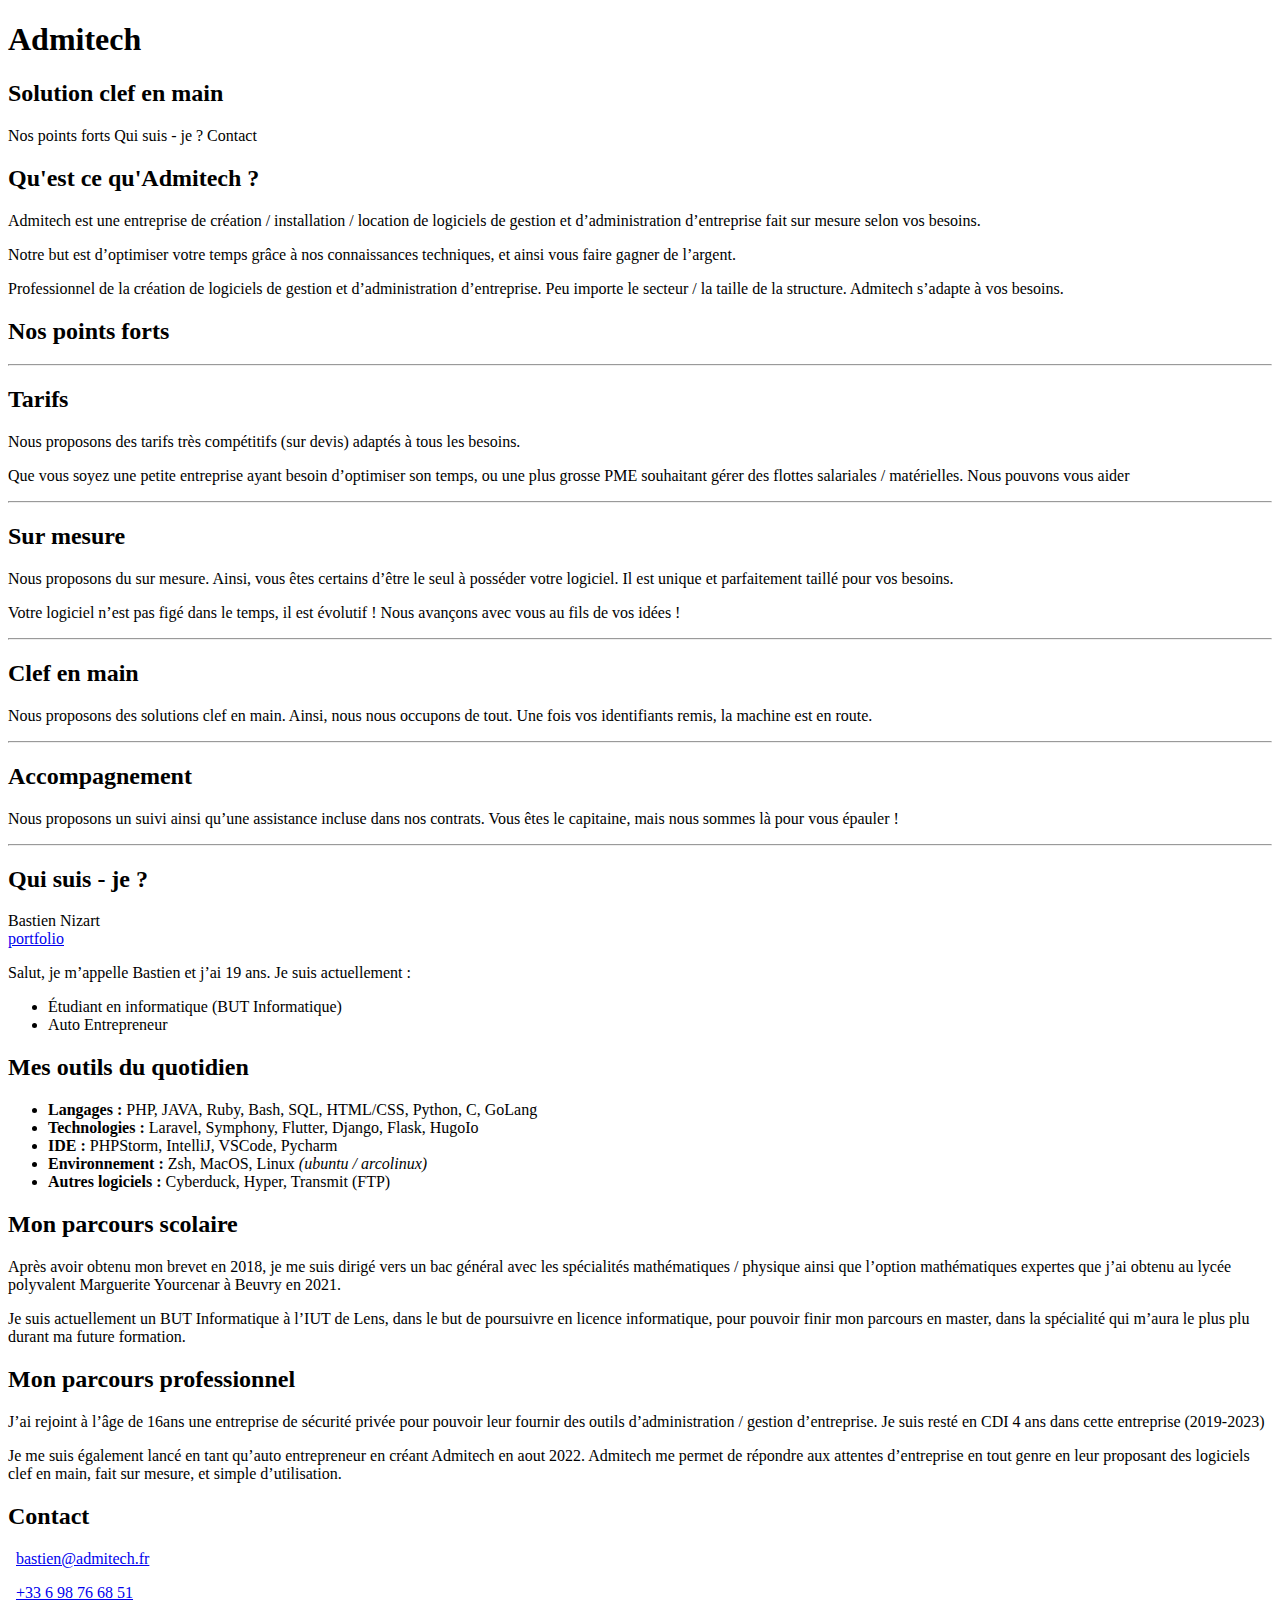
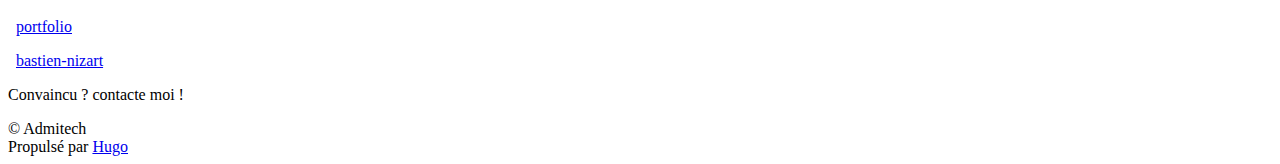
==== public/index.html @ 30ddb132 "init of the project" ====
<!DOCTYPE html>
<html><meta http-equiv="Content-Type" content="text/html" charset="UTF-8" />
<meta http-equiv="X-UA-Compatible" content="IE=edge,chrome=1" />

<title>Admitech</title>


  <link rel="shortcut icon" href="https://admitech.fr/images/favicon.png" type="image/png"
/>


  <meta name="description" content="Creation de logiciel auto entreprise"
/>

  <meta name="keywords" content="some, keywords, for, seo, you, know, google, duckduckgo, and, such"
/>
<meta name="referrer" content="no-referrer-when-downgrade" />

<meta name="HandheldFriendly" content="True" />
<meta name="MobileOptimized" content="320" />
<meta name="viewport" content="width=device-width, initial-scale=1.0" />

<link rel="stylesheet" href="https://admitech.fr/css/screen.css" />
<link rel="stylesheet" href="https://admitech.fr/css/fonts.css" type="text/css" />
<link
  rel="stylesheet"
  href="https://admitech.fr/fork-awesome/css/fork-awesome.min.css"
  type="text/css"
/>

<meta property="og:title" content="" />
<meta property="og:description" content="Creation de logiciel auto entreprise" />
<meta property="og:type" content="website" />
<meta property="og:url" content="https://admitech.fr/" /><meta property="og:image" content="https://admitech.fr/images/cover-image.jpg"/>


<meta name="twitter:card" content="summary_large_image"/>
<meta name="twitter:image" content="https://admitech.fr/images/cover-image.jpg"/>

<meta name="twitter:title" content=""/>
<meta name="twitter:description" content="Creation de logiciel auto entreprise"/>

<meta itemprop="name" content="">
<meta itemprop="description" content="Creation de logiciel auto entreprise">


<body>



<header id="site-head" >
    <div class="vertical">
        <div id="site-head-content" class="inner">

            <h1 class="blog-title">Admitech</h1>
            <h2 class="blog-description">Solution clef en main</h2>

            
                 <a class='btn site-menu' data-title-anchor='nos-points-forts'>Nos points forts</a>
            
                 <a class='btn site-menu' data-title-anchor='qui-suis---je-'>Qui suis - je ?</a>
            
                 <a class='btn site-menu' data-title-anchor='contact'>Contact</a>
            
            <i id='header-arrow' class="fa fa-angle-down"></i>
        </div>
    </div>
</header>
<main class="content" role="main">

    <div class='fixed-nav'>
    </div>
    
        <div class='post-holder'>
            <article id='quest-ce-quadmitech-' class='post first '>
                <header class="post-header">
                    <h2 class="post-title">Qu&#39;est ce qu&#39;Admitech ?</h2>
                </header>
                <section class="post-content">
                    <p>Admitech est une entreprise de création / installation / location de logiciels de gestion et d&rsquo;administration d&rsquo;entreprise fait sur mesure selon vos besoins.</p>
<p>Notre but est d&rsquo;optimiser votre temps grâce à nos connaissances techniques, et ainsi vous faire gagner de l&rsquo;argent.</p>
<p>Professionnel de la création de logiciels de gestion et d&rsquo;administration d&rsquo;entreprise.
Peu importe le secteur / la taille de la structure. Admitech s&rsquo;adapte à vos besoins.</p>

                </section>
            </article>
            <div class='post-after'></div>
        </div>
    
        <div class='post-holder'>
            <article id='nos-points-forts' class='post  '>
                <header class="post-header">
                    <h2 class="post-title">Nos points forts</h2>
                </header>
                <section class="post-content">
                    <hr>
<h2 id="tarifs">Tarifs</h2>
<p>Nous proposons des tarifs très compétitifs (sur devis) adaptés à tous les besoins.</p>
<p>Que vous soyez une petite entreprise ayant besoin d&rsquo;optimiser son temps, ou une plus grosse PME souhaitant gérer des flottes salariales / matérielles. Nous pouvons vous aider</p>
<hr>
<h2 id="sur-mesure">Sur mesure</h2>
<p>Nous proposons du sur mesure. Ainsi, vous êtes certains d&rsquo;être le seul à posséder votre logiciel. Il est unique et parfaitement taillé pour vos besoins.</p>
<p>Votre logiciel n&rsquo;est pas figé dans le temps, il est évolutif ! Nous avançons avec vous au fils de vos idées !</p>
<hr>
<h2 id="clef-en-main">Clef en main</h2>
<p>Nous proposons des solutions clef en main. Ainsi, nous nous occupons de tout. Une fois vos identifiants remis, la machine est en route.</p>
<hr>
<h2 id="accompagnement">Accompagnement</h2>
<p>Nous proposons un suivi ainsi qu&rsquo;une assistance incluse dans nos contrats. Vous êtes le capitaine, mais nous sommes là pour vous épauler !</p>
<hr>

                </section>
            </article>
            <div class='post-after'></div>
        </div>
    
        <div class='post-holder'>
            <article id='qui-suis---je-' class='post  '>
                <header class="post-header">
                    <h2 class="post-title">Qui suis - je ?</h2>
                </header>
                <section class="post-content">
                    <p>Bastien Nizart <br>
<a href="https://bastien.nizart.me">portfolio</a></p>
<p>Salut, je m&rsquo;appelle Bastien et j&rsquo;ai 19 ans. Je suis actuellement :</p>
<ul>
<li>Étudiant en informatique (BUT Informatique)</li>
<li>Auto Entrepreneur</li>
</ul>
<h2 id="mes-outils-du-quotidien">Mes outils du quotidien</h2>
<ul>
<li><strong>Langages :</strong> PHP, JAVA, Ruby, Bash, SQL, HTML/CSS, Python, C, GoLang</li>
<li><strong>Technologies :</strong>  Laravel, Symphony, Flutter, Django, Flask, HugoIo</li>
<li><strong>IDE :</strong> PHPStorm, IntelliJ, VSCode, Pycharm</li>
<li><strong>Environnement :</strong> Zsh, MacOS, Linux <em>(ubuntu / arcolinux)</em></li>
<li><strong>Autres logiciels :</strong> Cyberduck, Hyper, Transmit (FTP)</li>
</ul>
<h2 id="mon-parcours-scolaire">Mon parcours scolaire</h2>
<p>Après avoir obtenu mon brevet en 2018, je me suis dirigé vers un bac général avec les spécialités mathématiques / physique ainsi que l&rsquo;option mathématiques expertes que j&rsquo;ai obtenu au lycée polyvalent Marguerite Yourcenar à Beuvry en 2021.</p>
<p>Je suis actuellement un BUT Informatique à l&rsquo;IUT de Lens, dans le but de poursuivre en licence informatique, pour pouvoir finir mon parcours en master, dans la spécialité qui m&rsquo;aura le plus plu durant ma future formation.</p>
<h2 id="mon-parcours-professionnel">Mon parcours professionnel</h2>
<p>J&rsquo;ai rejoint à l&rsquo;âge de 16ans une entreprise de sécurité privée pour pouvoir leur fournir des outils d&rsquo;administration / gestion d&rsquo;entreprise. Je suis resté en CDI 4 ans dans cette entreprise (2019-2023)</p>
<p>Je me suis également lancé en tant qu&rsquo;auto entrepreneur en créant Admitech en aout 2022. Admitech me permet de répondre aux attentes d&rsquo;entreprise en tout genre en leur proposant des logiciels clef en main, fait sur mesure, et simple d&rsquo;utilisation.</p>

                </section>
            </article>
            <div class='post-after'></div>
        </div>
    
        <div class='post-holder'>
            <article id='contact' class='post  last'>
                <header class="post-header">
                    <h2 class="post-title">Contact</h2>
                </header>
                <section class="post-content">
                    <p><i class="fa fa-envelope"></i>   <a href="mailto:your-email@your-domain.com">bastien@admitech.fr</a></p>
<p><i class="fa fa-phone"></i>   <a href="tel:+33698766851">+33 6 98 76 68 51</a></p>
<p><i class="fa fa-user"></i>   <a href="https://bastien.nizart.me">portfolio</a></p>
<p><i class="fa fa-linkedin"></i>   <a href="https://www.linkedin.com/in/bastien-nizart/">bastien-nizart</a></p>
<p>Convaincu ? contacte moi !</p>

                </section>
            </article>
            <div class='post-after'></div>
        </div>
    
</main>
<footer class="site-footer">
  <div class="inner">
    
      <section class="copyright">© Admitech</section>


    <section></section>
    
      <section>
        Propulsé par <a href="https://gohugo.io/">Hugo</a>
      </section>

  </div>
</footer>

    <script type="text/javascript" src='https://admitech.fr/js/jquery-3.6.0.min.js'></script>

    
    <script type="text/javascript" src='https://admitech.fr/js/icons.js'></script>
    <script type="text/javascript" src='https://admitech.fr/js/index.js'></script>
    
</body>
</html>
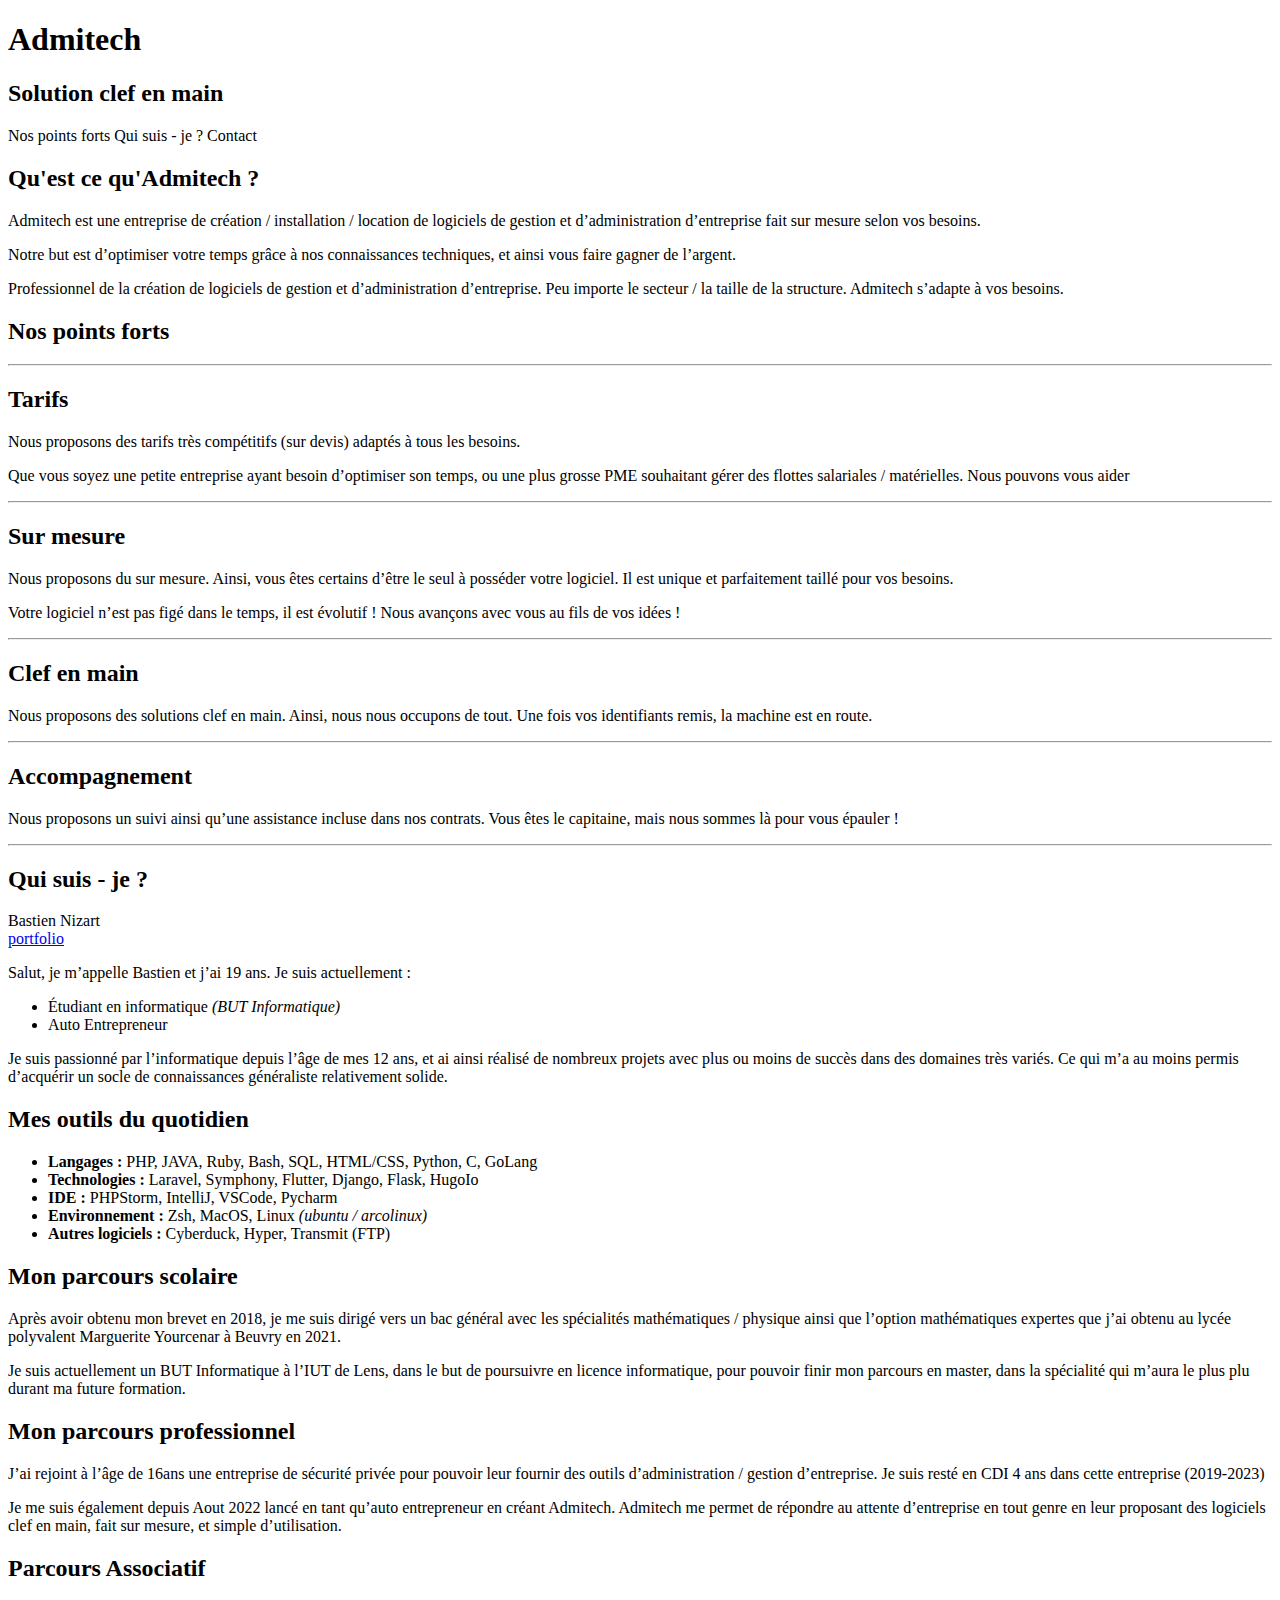
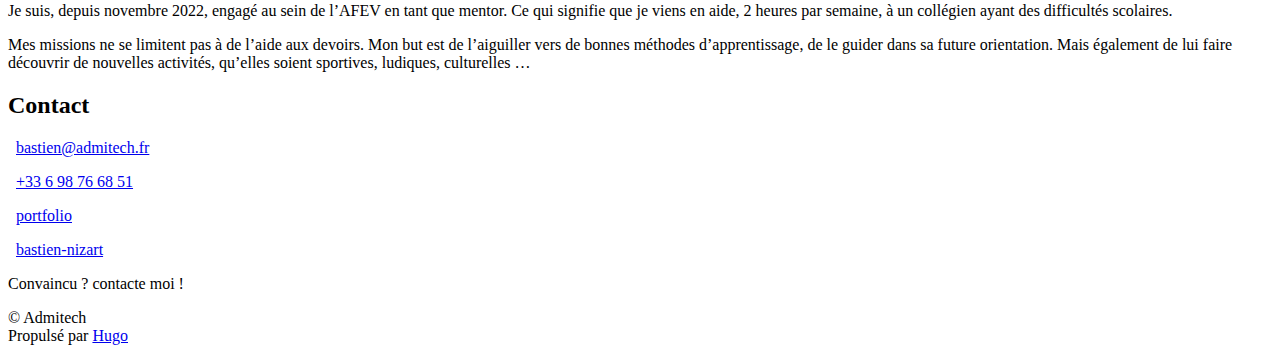
==== commit 2465b38b: "generation of public folder" ====
--- a/public/index.html
+++ b/public/index.html
@@ -33,7 +33,6 @@
 <meta property="og:type" content="website" />
 <meta property="og:url" content="https://admitech.fr/" /><meta property="og:image" content="https://admitech.fr/images/cover-image.jpg"/>
 
-
 <meta name="twitter:card" content="summary_large_image"/>
 <meta name="twitter:image" content="https://admitech.fr/images/cover-image.jpg"/>
 
@@ -44,7 +43,22 @@
 <meta itemprop="description" content="Creation de logiciel auto entreprise">
 
 
-<body>
+<script>
+     var _paq = window._paq = window._paq || [];
+      
+     _paq.push(["setCookieDomain", "*.admitech.fr"]);
+     _paq.push(['trackPageView']);
+     _paq.push(['enableLinkTracking']);
+     (function() {
+       var u="https://analytics.nizart.me/";
+       _paq.push(['setTrackerUrl', u+'matomo.php']);
+       _paq.push(['setSiteId', '2']);
+       var d=document, g=d.createElement('script'), s=d.getElementsByTagName('script')[0];
+       g.async=true; g.src=u+'matomo.js'; s.parentNode.insertBefore(g,s);
+     })();
+   </script>
+   <noscript><p><img src="https://analytics.nizart.me/matomo.php?idsite=2&amp;rec=1" style="border:0;" alt="" /></p></noscript>
+   <body>
 
 
 
@@ -124,9 +138,10 @@
 <a href="https://bastien.nizart.me">portfolio</a></p>
 <p>Salut, je m&rsquo;appelle Bastien et j&rsquo;ai 19 ans. Je suis actuellement :</p>
 <ul>
-<li>Étudiant en informatique (BUT Informatique)</li>
+<li>Étudiant en informatique <em>(BUT Informatique)</em></li>
 <li>Auto Entrepreneur</li>
 </ul>
+<p>Je suis passionné par l&rsquo;informatique depuis l&rsquo;âge de mes 12 ans, et ai ainsi réalisé de nombreux projets avec plus ou moins de succès dans des domaines très variés. Ce qui m&rsquo;a au moins permis d&rsquo;acquérir un socle de connaissances généraliste relativement solide.</p>
 <h2 id="mes-outils-du-quotidien">Mes outils du quotidien</h2>
 <ul>
 <li><strong>Langages :</strong> PHP, JAVA, Ruby, Bash, SQL, HTML/CSS, Python, C, GoLang</li>
@@ -140,7 +155,10 @@
 <p>Je suis actuellement un BUT Informatique à l&rsquo;IUT de Lens, dans le but de poursuivre en licence informatique, pour pouvoir finir mon parcours en master, dans la spécialité qui m&rsquo;aura le plus plu durant ma future formation.</p>
 <h2 id="mon-parcours-professionnel">Mon parcours professionnel</h2>
 <p>J&rsquo;ai rejoint à l&rsquo;âge de 16ans une entreprise de sécurité privée pour pouvoir leur fournir des outils d&rsquo;administration / gestion d&rsquo;entreprise. Je suis resté en CDI 4 ans dans cette entreprise (2019-2023)</p>
-<p>Je me suis également lancé en tant qu&rsquo;auto entrepreneur en créant Admitech en aout 2022. Admitech me permet de répondre aux attentes d&rsquo;entreprise en tout genre en leur proposant des logiciels clef en main, fait sur mesure, et simple d&rsquo;utilisation.</p>
+<p>Je me suis également depuis Aout 2022 lancé en tant qu&rsquo;auto entrepreneur en créant Admitech. Admitech me permet de répondre au attente d&rsquo;entreprise en tout genre en leur proposant des logiciels clef en main, fait sur mesure, et simple d&rsquo;utilisation.</p>
+<h2 id="parcours-associatif">Parcours Associatif</h2>
+<p>Je suis, depuis novembre 2022, engagé au sein de l&rsquo;AFEV en tant que mentor. Ce qui signifie que je viens en aide, 2 heures par semaine, à un collégien ayant des difficultés scolaires.</p>
+<p>Mes missions ne se limitent pas à de l&rsquo;aide aux devoirs. Mon but est de l&rsquo;aiguiller vers de bonnes méthodes d&rsquo;apprentissage, de le guider dans sa future orientation. Mais également de lui faire découvrir de nouvelles activités, qu&rsquo;elles soient sportives, ludiques, culturelles &hellip;</p>
 
                 </section>
             </article>
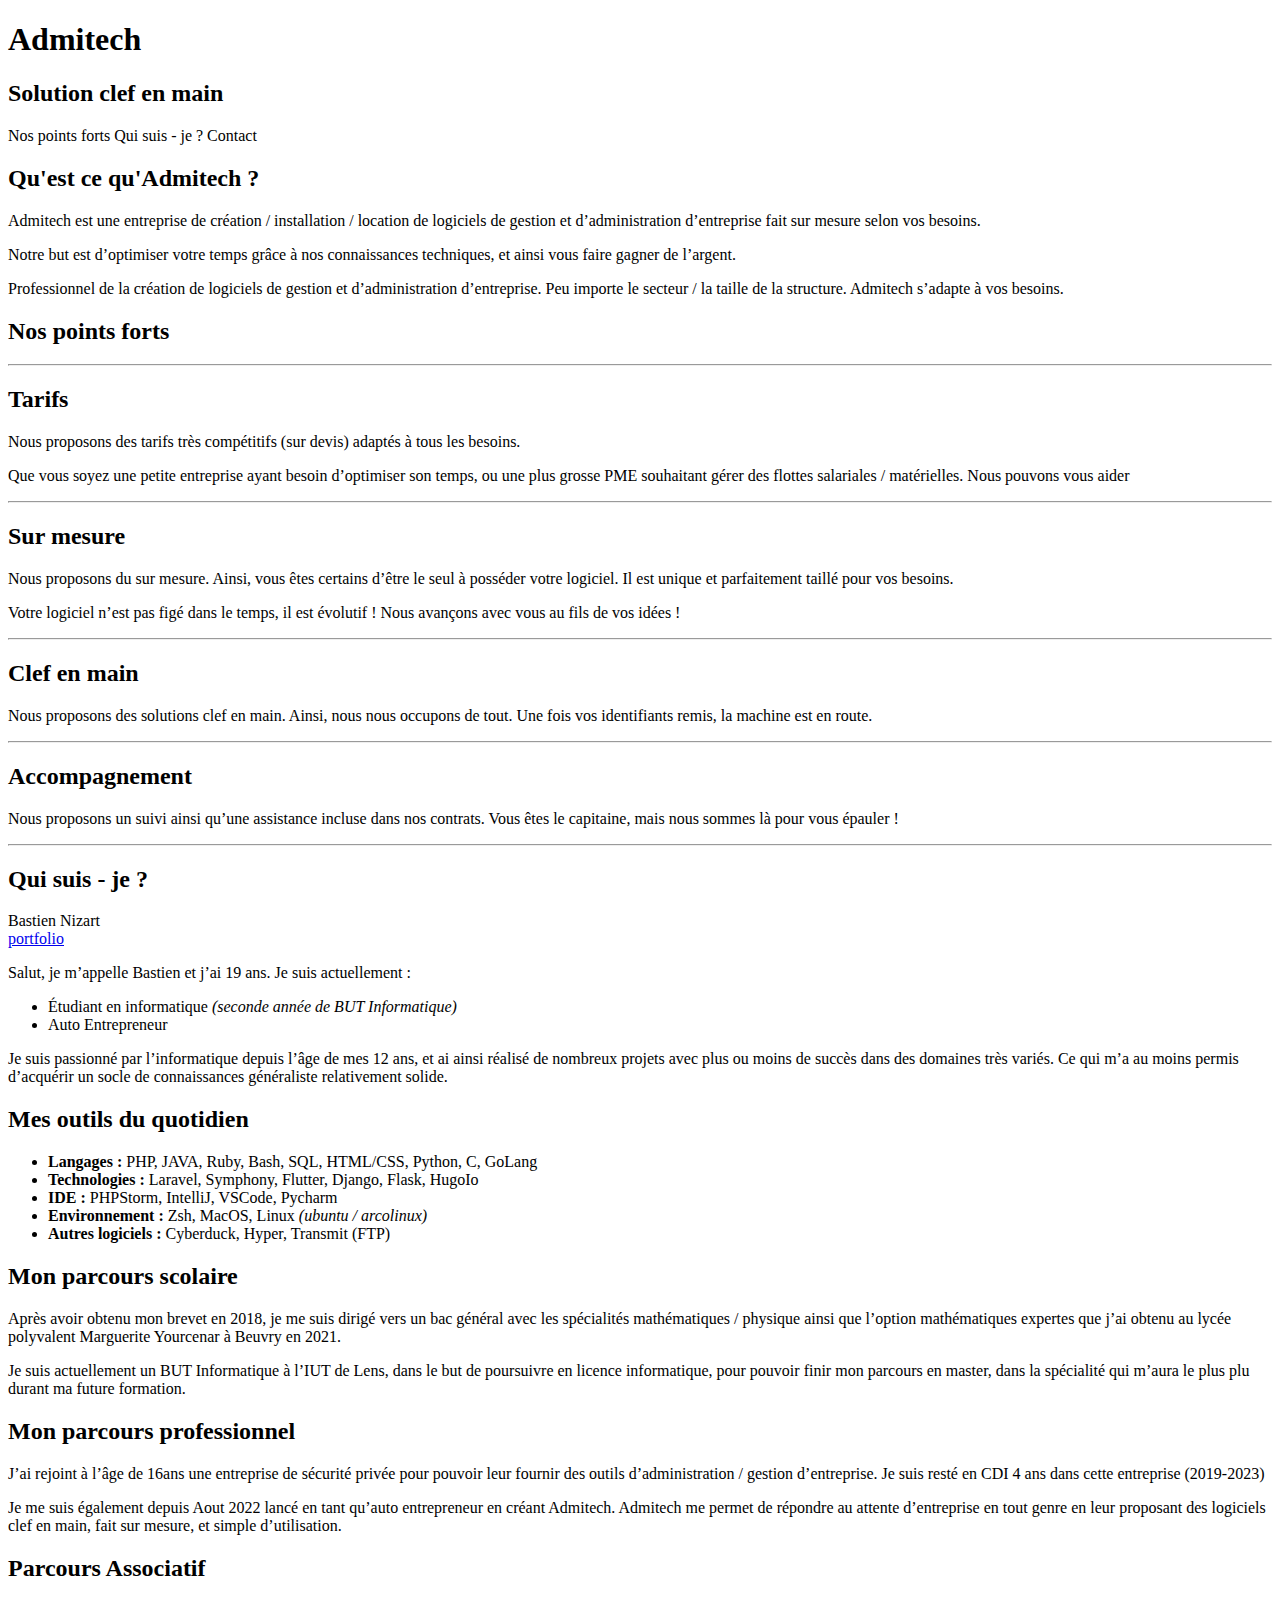
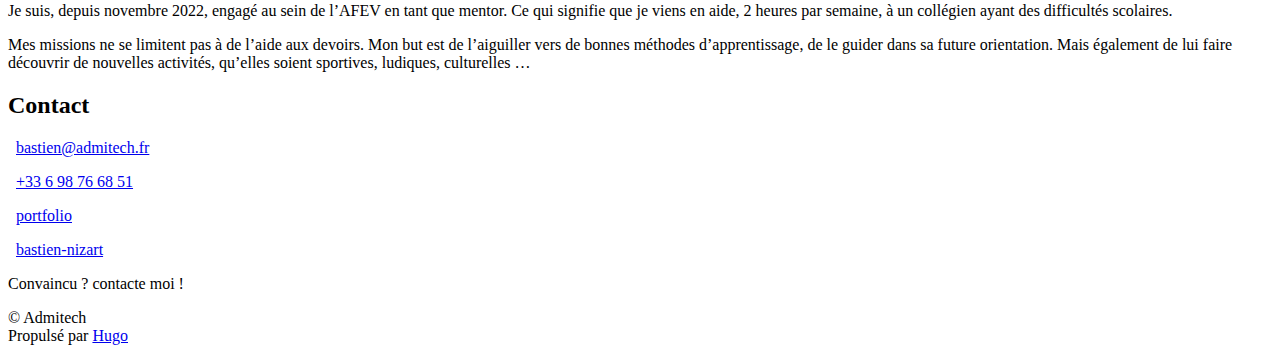
==== commit df3eef82: "generation of public folder" ====
--- a/public/index.html
+++ b/public/index.html
@@ -138,7 +138,7 @@
 <a href="https://bastien.nizart.me">portfolio</a></p>
 <p>Salut, je m&rsquo;appelle Bastien et j&rsquo;ai 19 ans. Je suis actuellement :</p>
 <ul>
-<li>Étudiant en informatique <em>(BUT Informatique)</em></li>
+<li>Étudiant en informatique <em>(seconde année de BUT Informatique)</em></li>
 <li>Auto Entrepreneur</li>
 </ul>
 <p>Je suis passionné par l&rsquo;informatique depuis l&rsquo;âge de mes 12 ans, et ai ainsi réalisé de nombreux projets avec plus ou moins de succès dans des domaines très variés. Ce qui m&rsquo;a au moins permis d&rsquo;acquérir un socle de connaissances généraliste relativement solide.</p>
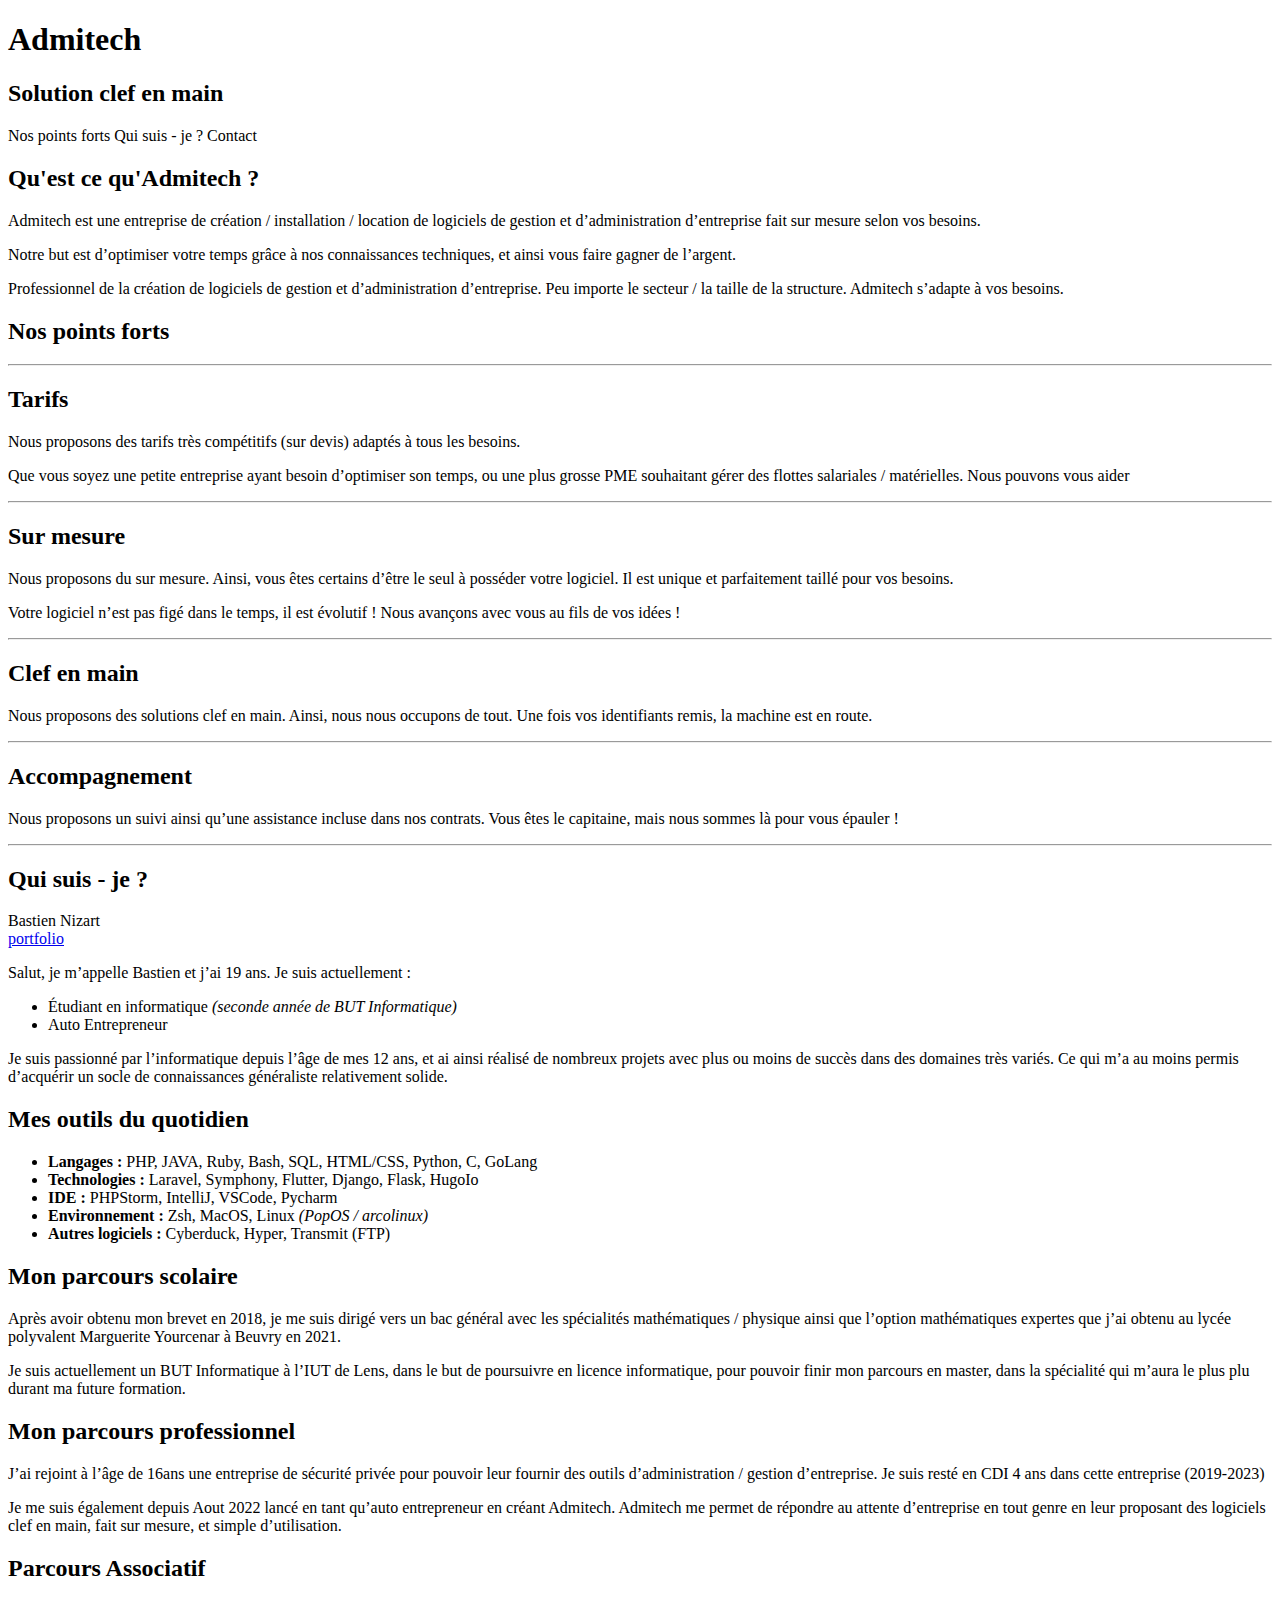
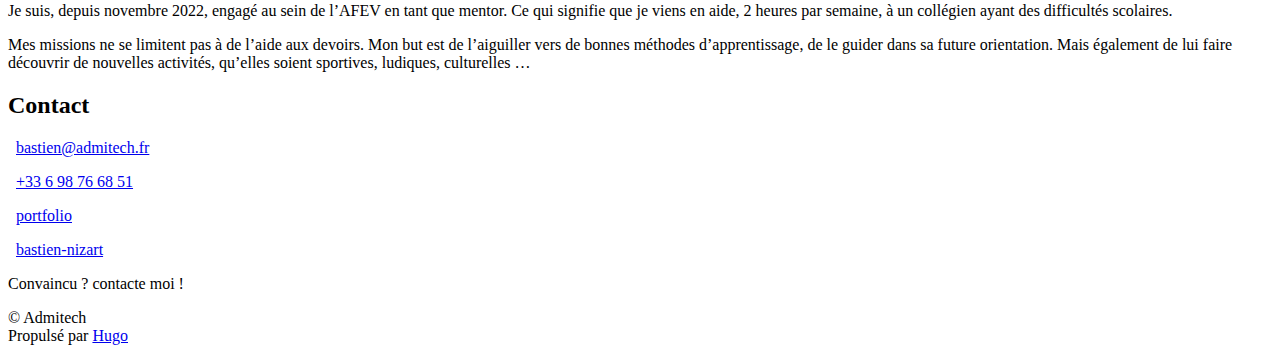
==== commit 28945794: "generation of public folder" ====
--- a/public/index.html
+++ b/public/index.html
@@ -147,7 +147,7 @@
 <li><strong>Langages :</strong> PHP, JAVA, Ruby, Bash, SQL, HTML/CSS, Python, C, GoLang</li>
 <li><strong>Technologies :</strong>  Laravel, Symphony, Flutter, Django, Flask, HugoIo</li>
 <li><strong>IDE :</strong> PHPStorm, IntelliJ, VSCode, Pycharm</li>
-<li><strong>Environnement :</strong> Zsh, MacOS, Linux <em>(ubuntu / arcolinux)</em></li>
+<li><strong>Environnement :</strong> Zsh, MacOS, Linux <em>(PopOS / arcolinux)</em></li>
 <li><strong>Autres logiciels :</strong> Cyberduck, Hyper, Transmit (FTP)</li>
 </ul>
 <h2 id="mon-parcours-scolaire">Mon parcours scolaire</h2>
